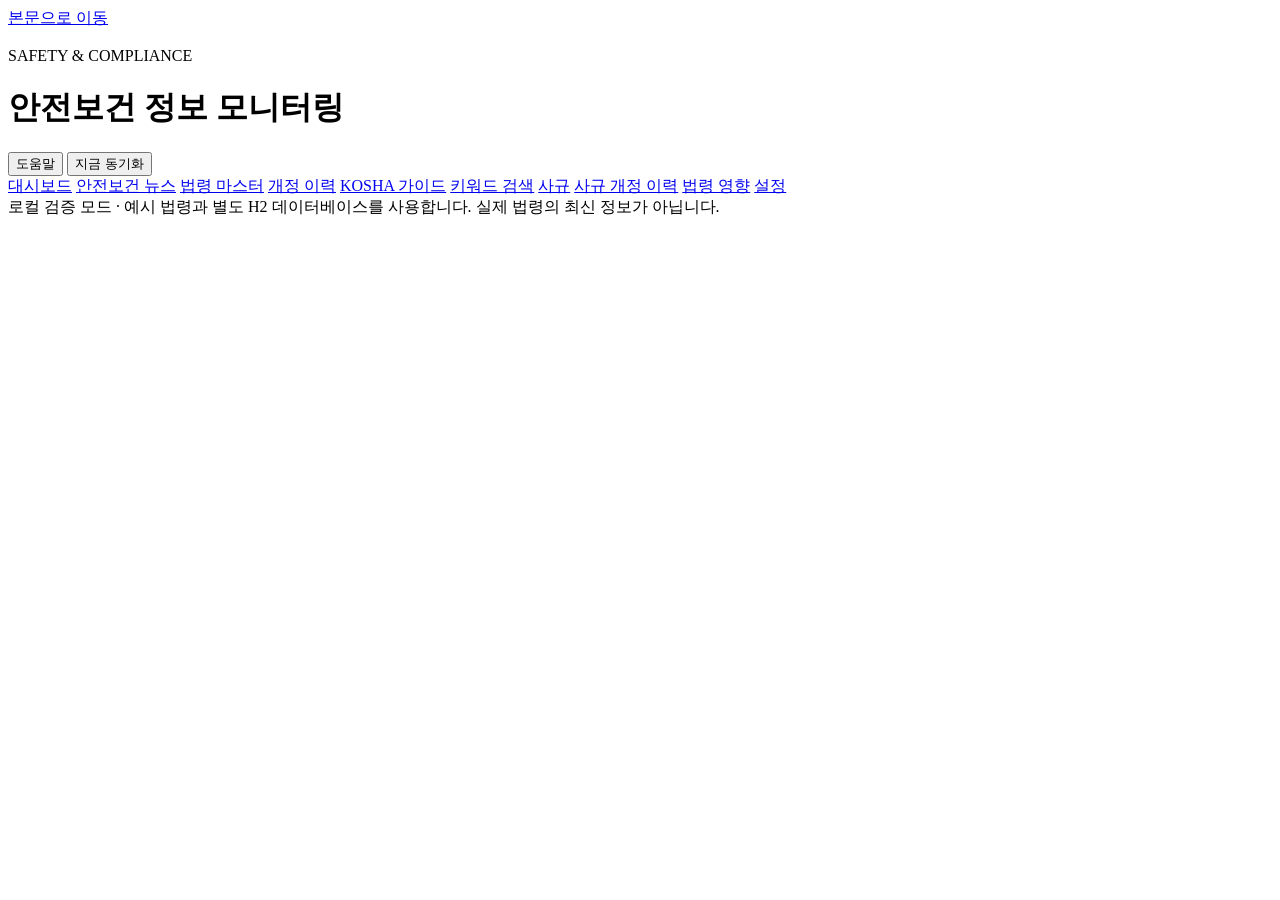
==== src/main/resources/templates/fragments/layout.html @ 0a53410f "Initial Spring Boot and Thymeleaf safety law monitoring application" ====
<!doctype html>
<html lang="ko" xmlns:th="http://www.thymeleaf.org" th:fragment="layout(content)">
<head>
  <meta charset="utf-8" />
  <meta name="viewport" content="width=device-width, initial-scale=1" />
  <title>안전보건 정보 모니터링</title>
  <link rel="icon" type="image/svg+xml" href="/favicon.svg" th:href="@{/favicon.svg}" />
  <meta name="csrf-token" th:content="${_csrf.token}" />
  <meta name="csrf-header" th:content="${_csrf.headerName}" />
  <link rel="stylesheet" href="/css/style.css" th:href="@{/css/style.css}" />
</head>
<body th:attr="data-page=${page}">
<a href="#mainContent" class="skip-link">본문으로 이동</a>
<header class="topbar">
    <div class="topbar-brand">
      <img src="/favicon.svg" th:src="@{/favicon.svg}" alt="" class="topbar-logo" />
      <div><span class="brand-caption">SAFETY &amp; COMPLIANCE</span><h1>안전보건 정보 모니터링</h1></div>
    </div>
    <div class="topbar-actions">
      <span id="demoBadge" class="badge badge-warn" hidden>데모 모드</span>
      <button id="integrationAlertBtn" class="btn btn-danger" hidden title="일부 외부 연동 설정을 확인하세요"></button>
      <button id="alarmBell" class="alarm-bell" hidden title="새 개정 확인 (클릭하면 확인 처리)">
        새 개정 <span id="alarmBellCount"></span>
      </button>
      <span id="lastSyncInfo" class="hint"></span>
      <button id="helpBtn" class="btn" title="사용 설명서 보기">도움말</button>
      <button id="syncNowBtn" class="btn btn-primary">지금 동기화</button>
    </div>
  </header><nav class="tabs" aria-label="주 메뉴">
<a class="tab-btn" data-tab="dashboard" th:classappend="${page == 'dashboard'} ? 'active'" th:attr="aria-current=${page == 'dashboard' ? 'page' : null}" href="/dashboard" th:href="@{/dashboard}">대시보드</a>
<a class="tab-btn" data-tab="news" th:classappend="${page == 'news'} ? 'active'" th:attr="aria-current=${page == 'news' ? 'page' : null}" href="/news" th:href="@{/news}">안전보건 뉴스</a>
<a class="tab-btn" data-tab="laws" th:classappend="${page == 'laws'} ? 'active'" th:attr="aria-current=${page == 'laws' ? 'page' : null}" href="/laws" th:href="@{/laws}">법령 마스터</a>
<a class="tab-btn" data-tab="revisions" th:classappend="${page == 'revisions'} ? 'active'" th:attr="aria-current=${page == 'revisions' ? 'page' : null}" href="/revisions" th:href="@{/revisions}">개정 이력</a>
<a class="tab-btn" data-tab="kosha-guides" th:classappend="${page == 'kosha-guides'} ? 'active'" th:attr="aria-current=${page == 'kosha-guides' ? 'page' : null}" href="/kosha-guides" th:href="@{/kosha-guides}">KOSHA 가이드</a>
<a class="tab-btn" data-tab="keyword-search" th:classappend="${page == 'keyword-search'} ? 'active'" th:attr="aria-current=${page == 'keyword-search' ? 'page' : null}" href="/search" th:href="@{/search}">키워드 검색</a>
<a class="tab-btn" data-tab="documents" th:classappend="${page == 'documents'} ? 'active'" th:attr="aria-current=${page == 'documents' ? 'page' : null}" href="/documents" th:href="@{/documents}">사규</a>
<a class="tab-btn" data-tab="document-revisions" th:classappend="${page == 'document-revisions'} ? 'active'" th:attr="aria-current=${page == 'document-revisions' ? 'page' : null}" href="/document-revisions" th:href="@{/document-revisions}">사규 개정 이력</a>
<a class="tab-btn" data-tab="doc-revisions" th:classappend="${page == 'doc-revisions'} ? 'active'" th:attr="aria-current=${page == 'doc-revisions' ? 'page' : null}" href="/document-impacts" th:href="@{/document-impacts}">법령 영향</a>
<a class="tab-btn" data-tab="settings" th:classappend="${page == 'settings'} ? 'active'" th:attr="aria-current=${page == 'settings' ? 'page' : null}" href="/settings" th:href="@{/settings}">설정</a>
</nav>
<main id="mainContent" tabindex="-1">
<aside class="environment-notice" th:if="${localPreview}">로컬 검증 모드 · 예시 법령과 별도 H2 데이터베이스를 사용합니다. 실제 법령의 최신 정보가 아닙니다.</aside>
<th:block th:replace="${content}"></th:block>
</main>
<div id="helpModalOverlay" class="modal-overlay" hidden>
      <div class="modal-box modal-wide">
        <button type="button" id="helpModalCloseBtn" class="modal-close" title="닫기" aria-label="닫기">&times;</button>
        <h2>사용 설명서</h2>
        <p class="hint">
          이 시스템은 별도의 기술지원 없이 사내에서 자체적으로 운영됩니다. 궁금한 점이 생기면 이 설명서를 먼저 확인해주세요 ·
          화면 곳곳의 회색 안내 문구(설정 탭 각 항목 아래)에도 같은 내용이 더 자세히 적혀 있습니다.
        </p>

        <div class="help-toc">
          <a href="#help-start">처음 시작하기</a>
          <a href="#help-security">보안/개인정보</a>
          <a href="#help-dashboard">대시보드</a>
          <a href="#help-news">안전보건 뉴스</a>
          <a href="#help-laws">법령 마스터</a>
          <a href="#help-revisions">개정 이력</a>
          <a href="#help-kosha-guides">KOSHA 가이드</a>
          <a href="#help-keyword">키워드 검색</a>
          <a href="#help-documents">사규 / 사규 개정 이력</a>
          <a href="#help-settings">설정</a>
          <a href="#help-faq">자주 묻는 질문</a>
        </div>

        <div class="help-content">
          <section id="help-start">
            <h3>1. 처음 시작하기 (순서대로)</h3>
            <ol>
              <li><b>법령 마스터</b> 탭에서 관리할 법령·고시를 검색해서 추가합니다. 플랜트건설업 관련 기본 법령을 한 번에 넣고 싶다면 <b>설정 &gt; 플랜트건설업 기본 법령 세트</b>의 "기본 법령 세트 추가" 버튼을 눌러도 됩니다.</li>
              <li>우측 상단의 <b>새로고침</b> 버튼을 한 번 눌러 최초 동기화를 실행합니다. (매일 자동으로도 실행되니 평소에는 굳이 안 눌러도 됩니다.)</li>
              <li><b>설정 &gt; 신규 제정 고시 자동 탐지</b>에서 소관부처/키워드가 우리 회사와 맞는지 확인하고, <b>기준일</b>을 오늘 날짜로 넣어두면 이 프로그램을 설치하기 전의 오래된 고시가 "신규 후보"로 잔뜩 나오는 걸 막을 수 있습니다.</li>
              <li><b>키워드 검색</b>을 쓰려면 본문이 미리 캐시되어 있어야 합니다. <b>설정 &gt; 법령 본문 캐시</b>(또는 더 넓은 범위가 필요하면 전체 법령 자동 캐시)에서 한 번 새로고침해두세요.</li>
            </ol>
          </section>

          <section id="help-security">
            <h3>보안/개인정보</h3>
            <p>이 프로그램은 사용자의 PC(또는 사내 서버)에서 직접 실행됩니다. 등록한 법령·고시 정보와 사규는 운영 환경의 Oracle 데이터베이스(로컬 모드에서는 H2)에 저장됩니다.
            법령·KOSHA 조회와 뉴스 수집을 위해 설정한 외부 서비스에 접속합니다.</p>
          </section>

          <section id="help-dashboard">
            <h3>대시보드</h3>
            <ul>
              <li><b>안전보건 이슈 · 중대재해 뉴스</b>: 고용노동부·안전보건공단 안전보건 이슈와 중대재해 뉴스를 자동 스크롤 게시판으로 보여줍니다. 항목을 클릭하면 원문으로 이동하고, 상단 필터로 기관별로 좁혀볼 수 있습니다. 출처(RSS 주소)는 설정 탭에서 바꿀 수 있습니다.</li>
              <li><b>키워드 검색창</b>: 법령명뿐 아니라 본문(조문 내용)까지 검색합니다 (본문 캐시가 되어 있어야 결과가 나옵니다).</li>
              <li><b>법령 개정 리스트</b>: 등록해둔 법령·고시가 실제로 재·개정된 것이 감지되면 여기 모두 표시됩니다 (이 시스템의 핵심 기능).</li>
              <li><b>신규 제정 고시 후보</b>: 아직 등록하지 않은 고시·예규·훈령 중, 설정에서 지정한 소관부처+키워드(+기준일)에 맞는 것을 찾아 보여줍니다. "등록"을 누르면 정식으로 관리 목록에 추가되고, "무시"를 누르면 다시 뜨지 않습니다.</li>
              <li><b>사내 절차서·지침서 개정 필요 사항</b>: 근거 법령이 개정된 사규만 문서 기준으로 모아서 보여줍니다 (사규 탭에서 근거 법령을 매핑하거나 키워드(해시태그)를 등록해둬야 나타납니다).</li>
              <li>목록이 길어지면 표 안에서만 스크롤됩니다 · 계속 등록/무시를 눌러도 페이지 전체가 늘어지지 않습니다.</li>
              <li>우측 상단의 새 개정 알림은 아직 검토하지 않은 개정 건수를 보여주며, 클릭하면 확인 처리됩니다.</li>
            </ul>
          </section>

          <section id="help-news">
            <h3>안전보건 뉴스</h3>
            <p>대시보드 게시판(자동 스크롤)과 같은 데이터를 대상으로, 별도 화면에서 카테고리·키워드(제목)·날짜 범위로 검색합니다.
            "전체보기 · 검색" 버튼(대시보드 게시판 우측)이나 상단 탭에서 들어갈 수 있습니다. 뉴스는 발행일 기준 설정 &gt; 안전보건
            뉴스 게시판의 "보관 기간"(기본 180일 = 6개월)이 지나면 자동 삭제됩니다 · 계속 남겨두고 싶은 기사는 목록에서
            "보관"을 눌러두면 기간이 지나도 삭제되지 않고, "보관함만 보기"로 모아볼 수 있습니다. 더 넓은 기간을 검색하려면
            설정에서 보관 기간 값을 늘려두세요. 조건에 맞는 뉴스가 하나도 없으면(보관 기간이 지나 정리됐거나, 애초에
            이 화면이 다루는 3개 피드에 뜬 적 없는 기사인 경우) "외부 브라우저에서 검색하기" 버튼으로 같은 검색어를
            구글 뉴스에서 바로 찾아볼 수 있습니다.</p>
          </section>

          <section id="help-laws">
            <h3>법령 마스터</h3>
            <p>법령명으로 검색해서 추적할 법령·고시를 추가/삭제하는 화면입니다. 여기에 등록된 항목만 "법령 개정 리스트"에서 자동으로 추적됩니다.
            법령/시행령/시행규칙과 고시·예규·훈령(행정규칙)을 구분해서 검색할 수 있습니다.</p>
          </section>

          <section id="help-revisions">
            <h3>개정 이력</h3>
            <p>감지된 모든 개정 건의 이력입니다. 상태(미검토/검토중/반영완료/해당없음)로 필터링하거나, 여러 건을 한 번에 선택해서 상태를 일괄 변경할 수 있습니다.
            검토 담당자가 실제로 사규에 반영했는지 확인하며 상태를 바꿔나가는 용도입니다.</p>
          </section>

          <section id="help-kosha-guides">
            <h3>KOSHA 가이드</h3>
            <p>한국산업안전보건공단(KOSHA)이 발간하는 기술지침(KOSHA GUIDE)을 등록해서 관리하는 화면입니다. 세 가지 방법으로 채울 수 있습니다:</p>
            <ul>
              <li><b>API로 동기화</b>: 버튼을 누르면 KOSHA GUIDE 전체 목록(지침번호·명칭·공표일자·원문 링크)을 자동으로 받아와 채웁니다.</li>
              <li><b>가이드 추가</b>: 한 건씩 직접 입력합니다.</li>
              <li><b>여러 건 한 번에 붙여넣기(일괄 등록)</b>: "KOSHA 가이드 등록" 패널을 펼치면 갖고 있는 목록을 붙여넣어 한 번에 여러 건을 등록할 수 있습니다.</li>
            </ul>
            <p><b>등록된 KOSHA 가이드</b> 목록(또는 검색 결과)에서 제목을 누르면 저장된 원문(PDF)이 열립니다.
            원문 링크가 비어 있는 항목은 "수정"에서 원문 링크를 직접 채워두세요.</p>
            <p>지침번호·제목뿐 아니라 본문(입력한 경우)까지 검색하려면 아래 <b>본문 검색</b> 패널을 사용하세요.</p>
          </section>

          <section id="help-keyword">
            <h3>키워드 검색</h3>
            <p>등록해두었거나 본문 캐시로 미리 받아둔 법령·고시를 대상으로 키워드/문장을 검색합니다. 법령명뿐 아니라 조문 본문까지 검색되므로
            "화기작업"처럼 이름에는 없어도 본문에 포함된 내용까지 찾아줍니다. <b>결과가 안 나온다면 캐시가 비어 있는 경우가 대부분이니, 설정 &gt; 법령 본문 캐시(또는 전체 법령 자동 캐시)를 먼저 실행해주세요.</b>
            검색 결과의 본문 발췌문을 클릭하면 국가법령정보센터의 해당 조문으로 바로 이동합니다 (조번호를 알 수 없는 별표/부칙 등은 법령 전체 페이지로 이동합니다).</p>
          </section>

          <section id="help-documents">
            <h3>사규 · 사규 개정 이력 · 법령 영향</h3>
            <p>사규 화면에서 문서의 버전, 담당자, 원문 링크와 근거 법령을 함께 저장합니다. 변경 사유와 변경자를 입력하면 사규 개정 이력에서 저장 당시의 내용을 확인할 수 있습니다.</p>
            <p>사규 개정 이력은 사규 자체의 등록·수정·연결 변경·삭제 기록입니다. 기존 사규는 이력 기능 적용 후 처음 수정할 때 이전 상태부터 기록하며, 그 이전의 이력은 복원하지 않습니다. 파일 자체의 복사본은 보관하지 않고 당시의 링크를 기록합니다.</p>
            <p>법령 영향 화면에서는 근거 법령 또는 키워드와 관련된 법령 개정을 확인하고 검토 상태를 변경합니다. 여기서 검토 상태를 바꿔도 사규의 버전이 자동 변경되지는 않습니다.</p>
          </section>

          <section id="help-settings">
            <h3>설정</h3>
            <ul>
              <li><b>플랜트건설업 기본 법령 세트</b>: 플랜트건설업 관련 안전보건 법령을 한 번에 검색해서 추가합니다. 이미 등록된 항목은 건너뛰므로 여러 번 눌러도 안전합니다.</li>
              <li><b>신규 제정 고시 자동 탐지</b>: 소관부처 + 키워드(이중 필터) + 기준일로 신규 후보를 찾는 조건을 설정합니다. "지금 동기화"를 누를 때와 서버의 자동 동기화 주기에 실행됩니다.</li>
              <li><b>무시한 신규 고시 후보 관리</b>: "무시"를 누른 고시는 계속 숨겨지고 다시 안 뜹니다. 잘못 무시했거나 다시 필요해지면 여기서 찾아서 "복원"할 수 있습니다.</li>
              <li><b>법령 본문 캐시</b>: 키워드 검색과 사규 키워드 자동 매칭에 쓰이는 본문 데이터를 새로고침합니다 ("신규 제정 고시" 설정의 부처/키워드 범위를 따릅니다).</li>
              <li><b>안전보건 뉴스 게시판</b>: 대시보드 게시판에 표시할 고용노동부·안전보건공단·중대재해 뉴스의 RSS/Atom 피드 주소와 표시 여부를 설정합니다. 기본 주소로도 바로 동작하며, "지금 새로고침"으로 즉시 가져올 수 있습니다.</li>
              <li><b>전체 법령 자동 캐시</b>: 부처/키워드에 상관없이 법령·행정규칙 전체를 대상으로 본문을 캐시합니다. 처음 한 번은 대상이 많아 몇 시간 이상 걸릴 수 있지만, 이후로는 바뀐 것만 다시 받아와 빨라집니다. 매일 새벽 1시 자동 실행 여부를 켜고 끌 수 있습니다.</li>
              <li><b>자동 동기화</b>: 서버가 실행되어 있는 동안 자동으로 몇 시간마다 동기화할지 보여줍니다 (서버 실행 환경변수 설정, 관리자 영역).</li>
            </ul>
          </section>

          <section id="help-faq">
            <h3>자주 묻는 질문</h3>
            <ul>
              <li><b>데이터가 하나도 안 보여요.</b> 법령 마스터에 법령이 하나 이상 등록되어 있는지 확인하세요. 처음 설치한 직후에는 등록된 법령이 없을 수 있으니, 위 "처음 시작하기"의 순서대로 법령을 추가해주세요.</li>
              <li><b>새로고침을 눌러도 개정이 안 잡혀요.</b> 실제로 아직 개정되지 않은 것일 수 있습니다. 서버의 자동 동기화 주기에도 확인하니 평소에는 그대로 두어도 됩니다.</li>
              <li><b>키워드 검색 결과가 없어요.</b> 본문 캐시가 비어 있을 가능성이 큽니다. 설정 &gt; 법령 본문 캐시(또는 전체 법령 자동 캐시)에서 새로고침하세요.</li>
              <li><b>전체 법령 자동 캐시가 너무 오래 걸려요.</b> 대상이 수만 건이라 처음 한 번만 그렇습니다. 공포번호가 바뀐 것만 다시 받아오므로, 두 번째 실행부터는 훨씬 빨라집니다.</li>
              <li><b>프로그램(run.bat)을 껐다 켜면 데이터가 사라지나요?</b> 아니요. 운영 데이터는 Oracle에, 로컬 검증 데이터는 data 폴더에 저장되어 재시작 후에도 유지됩니다. 첨부 PDF 저장 폴더도 함께 백업하세요.</li>
              <li><b>신규 제정 고시 후보에 예전 고시가 너무 많이 나와요.</b> 설정 &gt; 신규 제정 고시 자동 탐지에서 <b>기준일</b>을 오늘 날짜(또는 원하는 날짜)로 설정하세요. 그 이후 공포된 것만 후보로 표시됩니다.</li>
              <li><b>분명히 조건에 맞는 고시인데 후보에 안 떠요.</b> 예전에 "무시"를 눌렀던 항목일 수 있습니다. 설정 &gt; 무시한 신규 고시 후보 관리에서 확인하고 "복원"해보세요.</li>
            </ul>
          </section>
        </div>
      </div>
    </div><div id="integrationStatusModalOverlay" class="modal-overlay" hidden>
    <div class="modal-box">
      <button type="button" id="integrationStatusCloseBtn" class="modal-close" title="닫기" aria-label="닫기">&times;</button>
      <h2>외부 연동 상태</h2>
      <p class="hint">
        API가 없거나 URL이 잘못되어 있으면 아래에서 바로 값을 입력하고 저장할 수 있습니다.
        (뉴스 피드는 한 번이라도 수집을 시도해야 정상/예시 데이터 여부를 알 수 있습니다.)
      </p>

      <div class="panel-box">
        <div class="row" style="justify-content: space-between; margin-bottom: 4px;">
          <b>국가법령정보센터 Open API</b>
          <span id="intStatusLawApi" class="hint"></span>
        </div>
        <div class="row">
          <input id="intLawApiOc" type="text" placeholder="OC 키" style="flex: 1;" />
          <button type="button" class="btn btn-primary" data-save-integration="law_api_oc">저장</button>
        </div>
      </div>

      <div class="panel-box">
        <div class="row" style="justify-content: space-between; margin-bottom: 4px;">
          <b>KOSHA 가이드 Open API</b>
          <span id="intStatusKoshaApi" class="hint"></span>
        </div>
        <div class="row">
          <input id="intKoshaApiKey" type="text" placeholder="인증키" style="flex: 1;" />
        </div>
        <div class="row">
          <input id="intKoshaApiUrl" type="text" placeholder="요청 URL" style="flex: 1;" />
          <button type="button" class="btn btn-primary" data-save-integration="kosha_guide_api">저장</button>
        </div>
      </div>

      <div class="panel-box">
        <div class="row" style="justify-content: space-between; margin-bottom: 4px;">
          <b>안전보건 뉴스 - 고용노동부</b>
          <span id="intStatusNewsMoel" class="hint"></span>
        </div>
        <div class="row">
          <input id="intNewsMoelUrl" type="text" style="flex: 1;" />
          <button type="button" class="btn btn-primary" data-save-integration="news_source_moel_url">저장</button>
        </div>
      </div>

      <div class="panel-box">
        <div class="row" style="justify-content: space-between; margin-bottom: 4px;">
          <b>안전보건 뉴스 - 안전보건공단</b>
          <span id="intStatusNewsKosha" class="hint"></span>
        </div>
        <div class="row">
          <input id="intNewsKoshaUrl" type="text" style="flex: 1;" />
          <button type="button" class="btn btn-primary" data-save-integration="news_source_kosha_url">저장</button>
        </div>
      </div>

      <div class="panel-box" style="margin-bottom: 0;">
        <div class="row" style="justify-content: space-between; margin-bottom: 4px;">
          <b>안전보건 뉴스 - 중대재해</b>
          <span id="intStatusNewsAccident" class="hint"></span>
        </div>
        <div class="row">
          <input id="intNewsAccidentUrl" type="text" style="flex: 1;" />
          <button type="button" class="btn btn-primary" data-save-integration="news_source_accident_url">저장</button>
        </div>
      </div>
    </div>
  </div>
<div id="toast" class="toast" role="status" aria-live="polite" hidden></div>
<script th:inline="javascript">window.headerCounts = /*[[${headerCounts}]]*/ {};
window.pageData = /*[[${initialData}]]*/ {};</script>
<script type="module" th:src="@{/js/main.js}" src="/js/main.js"></script>
</body></html>
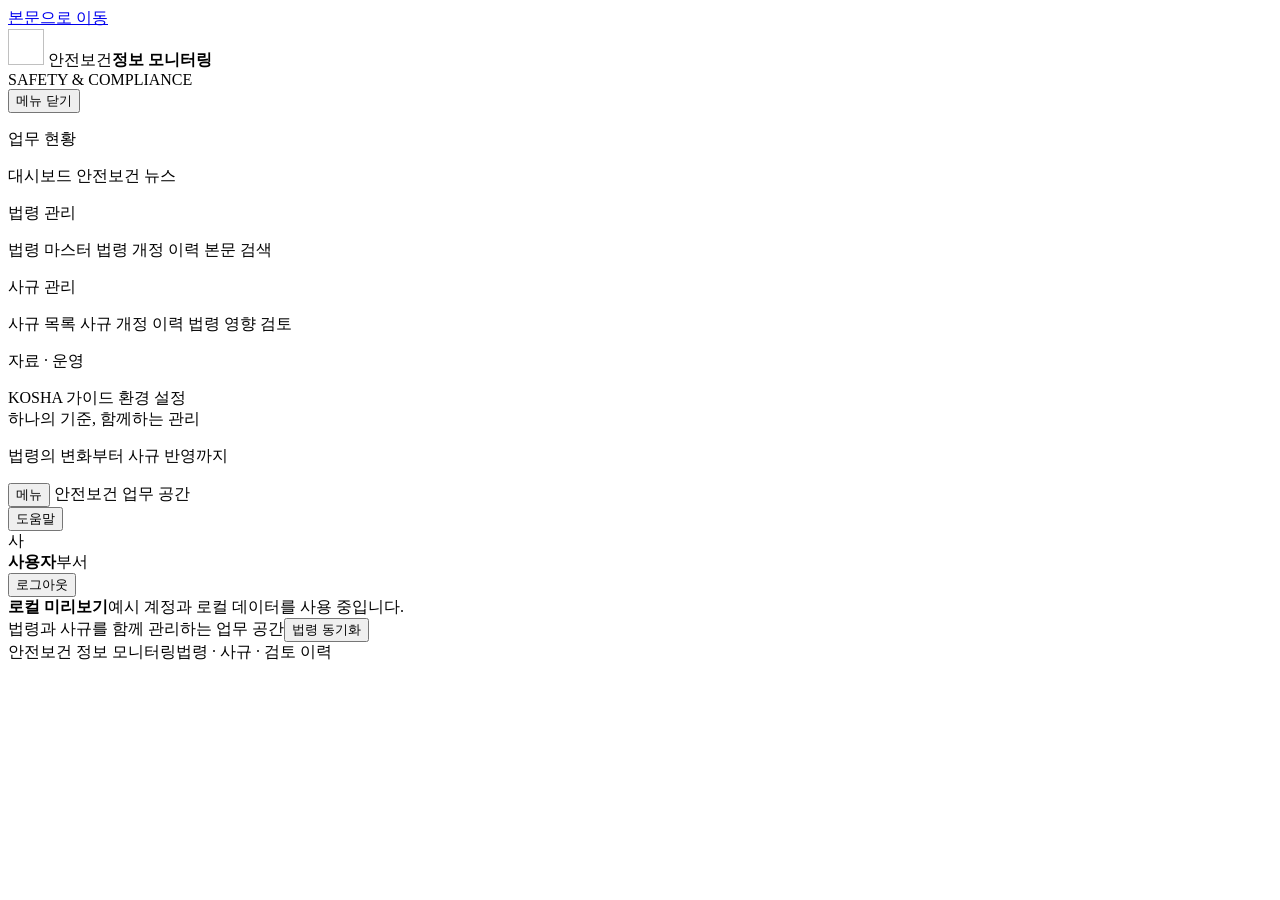
==== commit 24c73bee: "feat: add employee login, refresh UI and configure shared API access" ====
--- a/src/main/resources/templates/fragments/layout.html
+++ b/src/main/resources/templates/fragments/layout.html
@@ -9,39 +9,62 @@
   <meta name="csrf-header" th:content="${_csrf.headerName}" />
   <link rel="stylesheet" href="/css/style.css" th:href="@{/css/style.css}" />
 </head>
-<body th:attr="data-page=${page}">
+<body class="workspace" th:attr="data-page=${page}">
 <a href="#mainContent" class="skip-link">본문으로 이동</a>
-<header class="topbar">
-    <div class="topbar-brand">
-      <img src="/favicon.svg" th:src="@{/favicon.svg}" alt="" class="topbar-logo" />
-      <div><span class="brand-caption">SAFETY &amp; COMPLIANCE</span><h1>안전보건 정보 모니터링</h1></div>
+<aside class="sidebar" id="appSidebar" aria-label="업무 메뉴">
+  <a class="app-brand" th:href="@{/dashboard}">
+    <img th:src="@{/favicon.svg}" width="36" height="36" alt="" />
+    <span>안전보건<strong>정보 모니터링</strong></span>
+  </a>
+  <div class="workspace-label">SAFETY &amp; COMPLIANCE</div>
+  <button type="button" id="menuClose" class="btn sidebar-close">메뉴 닫기</button>
+  <nav class="tabs" aria-label="주 메뉴">
+<div class="nav-group"><p class="nav-group-title">업무 현황</p>
+<a class="tab-btn" data-tab="dashboard" th:classappend="${page == 'dashboard'} ? 'active'" th:attr="aria-current=${page == 'dashboard' ? 'page' : null}" th:href="@{/dashboard}"><span>대시보드</span></a>
+<a class="tab-btn" data-tab="news" th:classappend="${page == 'news'} ? 'active'" th:attr="aria-current=${page == 'news' ? 'page' : null}" th:href="@{/news}"><span>안전보건 뉴스</span></a>
+</div>
+<div class="nav-group"><p class="nav-group-title">법령 관리</p>
+<a class="tab-btn" data-tab="laws" th:classappend="${page == 'laws'} ? 'active'" th:attr="aria-current=${page == 'laws' ? 'page' : null}" th:href="@{/laws}"><span>법령 마스터</span></a>
+<a class="tab-btn" data-tab="revisions" th:classappend="${page == 'revisions'} ? 'active'" th:attr="aria-current=${page == 'revisions' ? 'page' : null}" th:href="@{/revisions}"><span>법령 개정 이력</span></a>
+<a class="tab-btn" data-tab="keyword-search" th:classappend="${page == 'keyword-search'} ? 'active'" th:attr="aria-current=${page == 'keyword-search' ? 'page' : null}" th:href="@{/search}"><span>본문 검색</span></a>
+</div>
+<div class="nav-group"><p class="nav-group-title">사규 관리</p>
+<a class="tab-btn" data-tab="documents" th:classappend="${page == 'documents'} ? 'active'" th:attr="aria-current=${page == 'documents' ? 'page' : null}" th:href="@{/documents}"><span>사규 목록</span></a>
+<a class="tab-btn" data-tab="document-revisions" th:classappend="${page == 'document-revisions'} ? 'active'" th:attr="aria-current=${page == 'document-revisions' ? 'page' : null}" th:href="@{/document-revisions}"><span>사규 개정 이력</span></a>
+<a class="tab-btn" data-tab="doc-revisions" th:classappend="${page == 'doc-revisions'} ? 'active'" th:attr="aria-current=${page == 'doc-revisions' ? 'page' : null}" th:href="@{/document-impacts}"><span>법령 영향 검토</span></a>
+</div>
+<div class="nav-group"><p class="nav-group-title">자료 · 운영</p>
+<a class="tab-btn" data-tab="kosha-guides" th:classappend="${page == 'kosha-guides'} ? 'active'" th:attr="aria-current=${page == 'kosha-guides' ? 'page' : null}" th:href="@{/kosha-guides}"><span>KOSHA 가이드</span></a>
+<a class="tab-btn" data-tab="settings" th:classappend="${page == 'settings'} ? 'active'" th:attr="aria-current=${page == 'settings' ? 'page' : null}" th:href="@{/settings}"><span>환경 설정</span></a>
+</div>
+  </nav>
+  <div class="sidebar-footer"><span class="sidebar-footer-title">하나의 기준, 함께하는 관리</span><p>법령의 변화부터 사규 반영까지</p></div>
+</aside>
+<div class="app-body" id="appBody">
+  <header class="topbar">
+    <div class="topbar-context">
+      <button type="button" class="btn menu-toggle" id="menuToggle" aria-controls="appSidebar" aria-expanded="false">메뉴</button>
+      <span class="workspace-context">안전보건 업무 공간</span>
     </div>
     <div class="topbar-actions">
-      <span id="demoBadge" class="badge badge-warn" hidden>데모 모드</span>
-      <button id="integrationAlertBtn" class="btn btn-danger" hidden title="일부 외부 연동 설정을 확인하세요"></button>
-      <button id="alarmBell" class="alarm-bell" hidden title="새 개정 확인 (클릭하면 확인 처리)">
-        새 개정 <span id="alarmBellCount"></span>
-      </button>
-      <span id="lastSyncInfo" class="hint"></span>
-      <button id="helpBtn" class="btn" title="사용 설명서 보기">도움말</button>
-      <button id="syncNowBtn" class="btn btn-primary">지금 동기화</button>
+      <span id="demoBadge" class="badge badge-warn" hidden>예시 데이터</span>
+      <button id="integrationAlertBtn" class="btn btn-warning" hidden title="외부 연동 설정 확인"></button>
+      <button id="alarmBell" class="alarm-bell" hidden title="새 개정 확인 처리">새 개정 <span id="alarmBellCount"></span></button>
+      <button id="helpBtn" class="btn btn-quiet" title="사용 설명서 보기">도움말</button>
+      <div class="session-user" th:if="${currentUser != null}">
+        <span class="user-avatar" aria-hidden="true" th:text="${#strings.substring(currentUser.displayName, 0, 1)}">사</span>
+        <div><strong th:text="${currentUser.displayName}">사용자</strong><span th:text="${currentUser.departmentName}">부서</span></div>
+        <form th:action="@{/logout}" method="post"><button type="submit" class="btn btn-quiet">로그아웃</button></form>
+      </div>
     </div>
-  </header><nav class="tabs" aria-label="주 메뉴">
-<a class="tab-btn" data-tab="dashboard" th:classappend="${page == 'dashboard'} ? 'active'" th:attr="aria-current=${page == 'dashboard' ? 'page' : null}" href="/dashboard" th:href="@{/dashboard}">대시보드</a>
-<a class="tab-btn" data-tab="news" th:classappend="${page == 'news'} ? 'active'" th:attr="aria-current=${page == 'news' ? 'page' : null}" href="/news" th:href="@{/news}">안전보건 뉴스</a>
-<a class="tab-btn" data-tab="laws" th:classappend="${page == 'laws'} ? 'active'" th:attr="aria-current=${page == 'laws' ? 'page' : null}" href="/laws" th:href="@{/laws}">법령 마스터</a>
-<a class="tab-btn" data-tab="revisions" th:classappend="${page == 'revisions'} ? 'active'" th:attr="aria-current=${page == 'revisions' ? 'page' : null}" href="/revisions" th:href="@{/revisions}">개정 이력</a>
-<a class="tab-btn" data-tab="kosha-guides" th:classappend="${page == 'kosha-guides'} ? 'active'" th:attr="aria-current=${page == 'kosha-guides' ? 'page' : null}" href="/kosha-guides" th:href="@{/kosha-guides}">KOSHA 가이드</a>
-<a class="tab-btn" data-tab="keyword-search" th:classappend="${page == 'keyword-search'} ? 'active'" th:attr="aria-current=${page == 'keyword-search' ? 'page' : null}" href="/search" th:href="@{/search}">키워드 검색</a>
-<a class="tab-btn" data-tab="documents" th:classappend="${page == 'documents'} ? 'active'" th:attr="aria-current=${page == 'documents' ? 'page' : null}" href="/documents" th:href="@{/documents}">사규</a>
-<a class="tab-btn" data-tab="document-revisions" th:classappend="${page == 'document-revisions'} ? 'active'" th:attr="aria-current=${page == 'document-revisions' ? 'page' : null}" href="/document-revisions" th:href="@{/document-revisions}">사규 개정 이력</a>
-<a class="tab-btn" data-tab="doc-revisions" th:classappend="${page == 'doc-revisions'} ? 'active'" th:attr="aria-current=${page == 'doc-revisions' ? 'page' : null}" href="/document-impacts" th:href="@{/document-impacts}">법령 영향</a>
-<a class="tab-btn" data-tab="settings" th:classappend="${page == 'settings'} ? 'active'" th:attr="aria-current=${page == 'settings' ? 'page' : null}" href="/settings" th:href="@{/settings}">설정</a>
-</nav>
-<main id="mainContent" tabindex="-1">
-<aside class="environment-notice" th:if="${localPreview}">로컬 검증 모드 · 예시 법령과 별도 H2 데이터베이스를 사용합니다. 실제 법령의 최신 정보가 아닙니다.</aside>
-<th:block th:replace="${content}"></th:block>
-</main>
+  </header>
+  <main id="mainContent" tabindex="-1">
+    <aside class="environment-notice" th:if="${localPreview}"><strong>로컬 미리보기</strong><span>예시 계정과 로컬 데이터를 사용 중입니다.</span></aside>
+    <div class="page-utilities"><span id="lastSyncInfo" class="hint">법령과 사규를 함께 관리하는 업무 공간</span><button id="syncNowBtn" class="btn">법령 동기화</button></div>
+    <th:block th:replace="${content}"></th:block>
+    <footer class="page-footer">안전보건 정보 모니터링<span>법령 · 사규 · 검토 이력</span></footer>
+  </main>
+</div>
 <div id="helpModalOverlay" class="modal-overlay" hidden>
       <div class="modal-box modal-wide">
         <button type="button" id="helpModalCloseBtn" class="modal-close" title="닫기" aria-label="닫기">&times;</button>
@@ -69,8 +92,9 @@
           <section id="help-start">
             <h3>1. 처음 시작하기 (순서대로)</h3>
             <ol>
+              <li>인사 정보에 등록된 사번으로 로그인합니다. 상단에서 이름과 부서를 확인하고 사용을 마치면 <b>로그아웃</b>합니다.</li>
               <li><b>법령 마스터</b> 탭에서 관리할 법령·고시를 검색해서 추가합니다. 플랜트건설업 관련 기본 법령을 한 번에 넣고 싶다면 <b>설정 &gt; 플랜트건설업 기본 법령 세트</b>의 "기본 법령 세트 추가" 버튼을 눌러도 됩니다.</li>
-              <li>우측 상단의 <b>새로고침</b> 버튼을 한 번 눌러 최초 동기화를 실행합니다. (매일 자동으로도 실행되니 평소에는 굳이 안 눌러도 됩니다.)</li>
+              <li>우측 상단의 <b>법령 동기화</b> 버튼을 한 번 눌러 최초 동기화를 실행합니다. (매일 자동으로도 실행되니 평소에는 굳이 안 눌러도 됩니다.)</li>
               <li><b>설정 &gt; 신규 제정 고시 자동 탐지</b>에서 소관부처/키워드가 우리 회사와 맞는지 확인하고, <b>기준일</b>을 오늘 날짜로 넣어두면 이 프로그램을 설치하기 전의 오래된 고시가 "신규 후보"로 잔뜩 나오는 걸 막을 수 있습니다.</li>
               <li><b>키워드 검색</b>을 쓰려면 본문이 미리 캐시되어 있어야 합니다. <b>설정 &gt; 법령 본문 캐시</b>(또는 더 넓은 범위가 필요하면 전체 법령 자동 캐시)에서 한 번 새로고침해두세요.</li>
             </ol>
@@ -78,14 +102,15 @@
 
           <section id="help-security">
             <h3>보안/개인정보</h3>
-            <p>이 프로그램은 사용자의 PC(또는 사내 서버)에서 직접 실행됩니다. 등록한 법령·고시 정보와 사규는 운영 환경의 Oracle 데이터베이스(로컬 모드에서는 H2)에 저장됩니다.
+            <p>공동 운영 시에는 모두 같은 사내 서버 주소로 접속합니다. 등록한 법령·고시 정보와 사규는 운영 환경의 Oracle 데이터베이스(로컬 모드에서는 H2)에 저장됩니다.
             법령·KOSHA 조회와 뉴스 수집을 위해 설정한 외부 서비스에 접속합니다.</p>
+            <p>사번 입력은 SSO 연동 전 임시 로그인입니다. 인사 정보는 조회만 하며, 이 화면에서 수정하지 않습니다.</p>
           </section>
 
           <section id="help-dashboard">
             <h3>대시보드</h3>
             <ul>
-              <li><b>안전보건 이슈 · 중대재해 뉴스</b>: 고용노동부·안전보건공단 안전보건 이슈와 중대재해 뉴스를 자동 스크롤 게시판으로 보여줍니다. 항목을 클릭하면 원문으로 이동하고, 상단 필터로 기관별로 좁혀볼 수 있습니다. 출처(RSS 주소)는 설정 탭에서 바꿀 수 있습니다.</li>
+              <li><b>안전보건 이슈 · 중대재해 뉴스</b>: 고용노동부·안전보건공단 안전보건 이슈와 중대재해 뉴스를 뉴스 게시판으로 보여줍니다. 자동 스크롤은 버튼으로 켤 수 있습니다. 항목을 클릭하면 원문으로 이동하고, 상단 필터로 기관별로 좁혀볼 수 있습니다. 출처(RSS 주소)는 설정 탭에서 바꿀 수 있습니다.</li>
               <li><b>키워드 검색창</b>: 법령명뿐 아니라 본문(조문 내용)까지 검색합니다 (본문 캐시가 되어 있어야 결과가 나옵니다).</li>
               <li><b>법령 개정 리스트</b>: 등록해둔 법령·고시가 실제로 재·개정된 것이 감지되면 여기 모두 표시됩니다 (이 시스템의 핵심 기능).</li>
               <li><b>신규 제정 고시 후보</b>: 아직 등록하지 않은 고시·예규·훈령 중, 설정에서 지정한 소관부처+키워드(+기준일)에 맞는 것을 찾아 보여줍니다. "등록"을 누르면 정식으로 관리 목록에 추가되고, "무시"를 누르면 다시 뜨지 않습니다.</li>
@@ -97,7 +122,7 @@
 
           <section id="help-news">
             <h3>안전보건 뉴스</h3>
-            <p>대시보드 게시판(자동 스크롤)과 같은 데이터를 대상으로, 별도 화면에서 카테고리·키워드(제목)·날짜 범위로 검색합니다.
+            <p>대시보드 뉴스 게시판과 같은 데이터를 대상으로, 별도 화면에서 카테고리·키워드(제목)·날짜 범위로 검색합니다.
             "전체보기 · 검색" 버튼(대시보드 게시판 우측)이나 상단 탭에서 들어갈 수 있습니다. 뉴스는 발행일 기준 설정 &gt; 안전보건
             뉴스 게시판의 "보관 기간"(기본 180일 = 6개월)이 지나면 자동 삭제됩니다 · 계속 남겨두고 싶은 기사는 목록에서
             "보관"을 눌러두면 기간이 지나도 삭제되지 않고, "보관함만 보기"로 모아볼 수 있습니다. 더 넓은 기간을 검색하려면
@@ -187,7 +212,7 @@
           <span id="intStatusLawApi" class="hint"></span>
         </div>
         <div class="row">
-          <input id="intLawApiOc" type="text" placeholder="OC 키" style="flex: 1;" />
+          <input aria-label="국가법령정보센터 OC 인증키" id="intLawApiOc" type="text" placeholder="OC 키" style="flex: 1;" />
           <button type="button" class="btn btn-primary" data-save-integration="law_api_oc">저장</button>
         </div>
       </div>
@@ -198,10 +223,10 @@
           <span id="intStatusKoshaApi" class="hint"></span>
         </div>
         <div class="row">
-          <input id="intKoshaApiKey" type="text" placeholder="인증키" style="flex: 1;" />
-        </div>
-        <div class="row">
-          <input id="intKoshaApiUrl" type="text" placeholder="요청 URL" style="flex: 1;" />
+          <input aria-label="KOSHA 인증키" id="intKoshaApiKey" type="text" placeholder="인증키" style="flex: 1;" />
+        </div>
+        <div class="row">
+          <input aria-label="KOSHA 요청 URL" id="intKoshaApiUrl" type="text" placeholder="요청 URL" style="flex: 1;" />
           <button type="button" class="btn btn-primary" data-save-integration="kosha_guide_api">저장</button>
         </div>
       </div>
@@ -212,7 +237,7 @@
           <span id="intStatusNewsMoel" class="hint"></span>
         </div>
         <div class="row">
-          <input id="intNewsMoelUrl" type="text" style="flex: 1;" />
+          <input aria-label="고용노동부 뉴스 피드 URL" id="intNewsMoelUrl" type="text" style="flex: 1;" />
           <button type="button" class="btn btn-primary" data-save-integration="news_source_moel_url">저장</button>
         </div>
       </div>
@@ -223,7 +248,7 @@
           <span id="intStatusNewsKosha" class="hint"></span>
         </div>
         <div class="row">
-          <input id="intNewsKoshaUrl" type="text" style="flex: 1;" />
+          <input aria-label="안전보건공단 뉴스 피드 URL" id="intNewsKoshaUrl" type="text" style="flex: 1;" />
           <button type="button" class="btn btn-primary" data-save-integration="news_source_kosha_url">저장</button>
         </div>
       </div>
@@ -234,7 +259,7 @@
           <span id="intStatusNewsAccident" class="hint"></span>
         </div>
         <div class="row">
-          <input id="intNewsAccidentUrl" type="text" style="flex: 1;" />
+          <input aria-label="중대재해 뉴스 피드 URL" id="intNewsAccidentUrl" type="text" style="flex: 1;" />
           <button type="button" class="btn btn-primary" data-save-integration="news_source_accident_url">저장</button>
         </div>
       </div>
